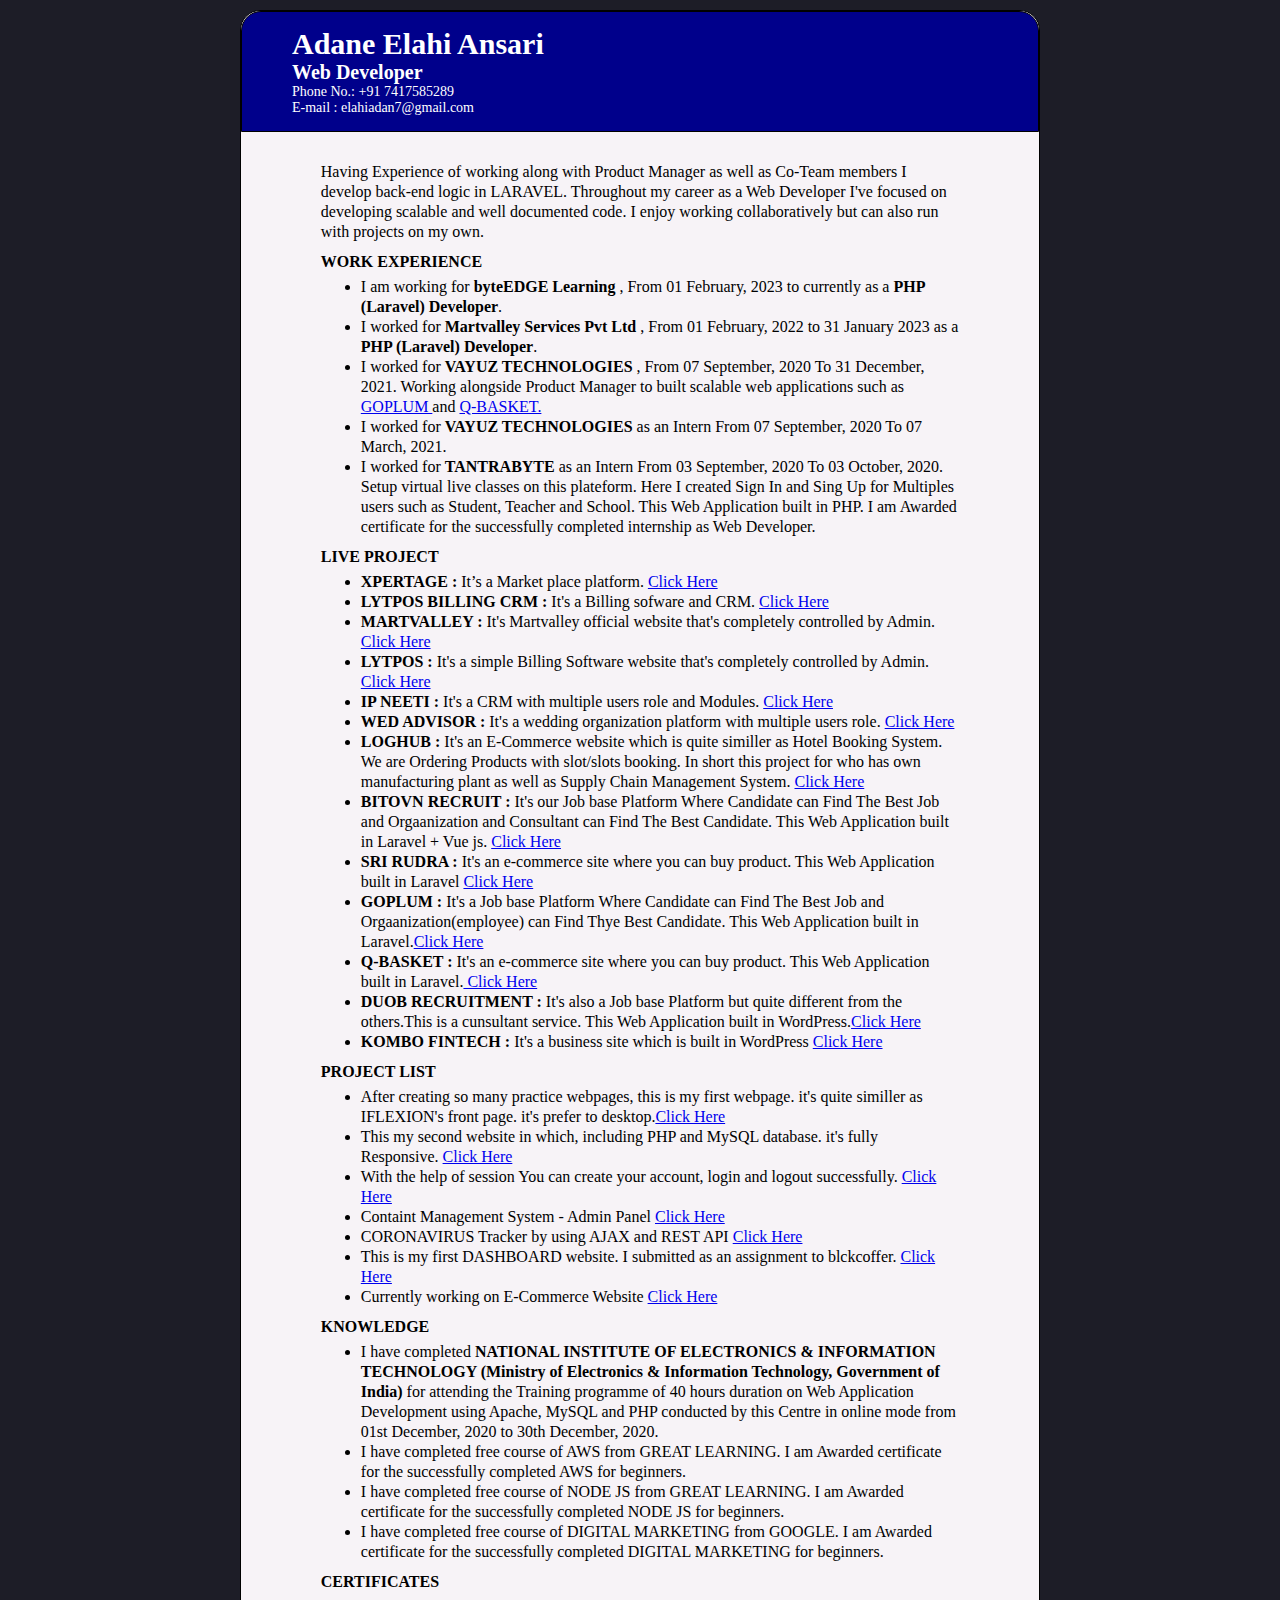
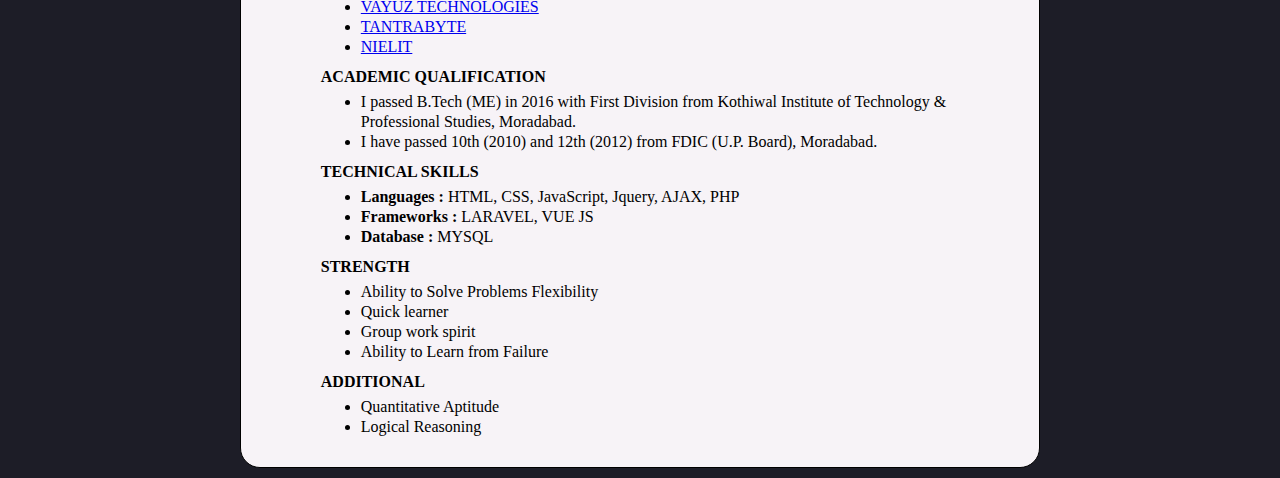
==== index.html @ 5b41b4cd "032124" ====
<!DOCTYPE html>
<html lang="en">

<head>
    <meta charset="UTF-8">
    <meta name="viewport" content="width=device-width, initial-scale=1.0">
    <link rel="stylesheet" href="resume.css">
    <title>Resume</title>
</head>

<body>
    <div class="container">
        <div class="header">
            <div class="subheader">
                <h2>Adane Elahi Ansari</h2>
                <h4>Web Developer</h4>
                <ul>
                    <li>Phone No.: +91 7417585289</li>
                    <li>E-mail : elahiadan7@gmail.com</li>
                </ul>
            </div>
        </div>
        <div class="resume">
            <div class="section">
                <p>Having Experience of working along with Product Manager as well as Co-Team members I develop back-end
                    logic in LARAVEL. Throughout my career as a Web Developer I've focused on developing scalable and
                    well documented code. I enjoy working collaboratively but can also run with projects on my own.</p>

            </div>
            <div class="section">
                <h4>WORK EXPERIENCE</h4>
                <ul>
                    <li>I am working for <b> byteEDGE Learning </b>, From 01 February, 2023 to currently as a
                        <b>PHP (Laravel) Developer</b>.
                    </li>
                    <li>I worked for <b> Martvalley Services Pvt Ltd </b>, From 01 February, 2022 to 31 January 2023 as a
                        <b>PHP (Laravel) Developer</b>.
                    </li>
                    <li>I worked for <b> VAYUZ TECHNOLOGIES </b> , From 07 September, 2020 To 31 December, 2021. Working alongside
                        Product Manager to built scalable web applications such as <a target="_blanck"
                            href="https://goplum.io/">GOPLUM </a> and <a target="_blanck" href="https://q-basket.com/">
                            Q-BASKET. </a> </li>
                    <li>I worked for <b> VAYUZ TECHNOLOGIES </b> as an Intern From 07 September, 2020 To 07 March, 2021.</li>
                    <li>I worked for <b> TANTRABYTE </b> as an Intern From 03 September, 2020 To 03 October, 2020. Setup virtual
                        live classes on this plateform. Here I created Sign In and Sing Up for Multiples users such as
                        Student, Teacher and School. This Web Application built in PHP. I am Awarded certificate for the
                        successfully completed internship as Web Developer.</li>
                </ul>
            </div>

            <div class="section">
                <h4>LIVE PROJECT</h4>
                <ul>
                    <li> <b> XPERTAGE : </b> It’s a Market place platform. <a target="_blanck"
                            href="https://www.xpertage.com/">Click Here </a></li>
                    <li> <b> LYTPOS BILLING CRM : </b> It's a Billing sofware and CRM. <a target="_blanck"
                            href="https://app.lytpos.com/login">Click Here </a></li>

                    <li> <b>MARTVALLEY : </b> It's Martvalley official website that's completely controlled by Admin. <a
                            target="_blanck" href="https://mvs.martvalley.com/">Click Here </a></li>

                    <li> <b>LYTPOS : </b> It's a simple Billing Software website that's completely controlled by Admin.
                        <a target="_blanck" href="https://lytpos.com/">Click Here </a>
                    </li>

                    <li> <b> IP NEETI : </b> It's a CRM with multiple users role and Modules. <a target="_blanck"
                            href="https://www.ipneeti.com/">Click Here </a></li>

                    <li> <b> WED ADVISOR : </b> It's a wedding organization platform with multiple users role. <a
                            target="_blanck" href="https://wed-advisor.com/">Click Here</a></li>

                    <li> <b> LOGHUB : </b> It's an E-Commerce website which is quite similler as Hotel Booking System.
                        We are Ordering Products with slot/slots booking. In short this project for who has own
                        manufacturing plant as well as Supply Chain Management System. <a target="_blanck"
                            href="https://tms.log-hub.com/">Click Here </a></li>

                    <li> <b> BITOVN RECRUIT : </b> It's our Job base Platform Where Candidate can Find The Best Job and
                        Orgaanization and Consultant can Find The Best Candidate. This Web Application built in Laravel
                        + Vue js. <a target="_blanck" href="http://bitovnrecruit.bitovn.com/">Click Here </a></li>

                    <li> <b> SRI RUDRA : </b> It's an e-commerce site where you can buy product. This Web Application
                        built in Laravel <a target="_blanck" href="https://srirudra.com/">Click Here </a></li>

                    <li> <b> GOPLUM : </b> It's a Job base Platform Where Candidate can Find The Best Job and
                        Orgaanization(employee) can Find Thye Best Candidate. This Web Application built in Laravel.<a
                            target="_blanck" href="https://goplum.io/">Click Here </a></li>

                    <li> <b> Q-BASKET : </b> It's an e-commerce site where you can buy product. This Web Application
                        built in Laravel.<a target="_blanck" href="https://q-basket.com/"> Click Here </a></li>

                    <li> <b> DUOB RECRUITMENT : </b> It's also a Job base Platform but quite different from the
                        others.This is a cunsultant service. This Web Application built in WordPress.<a
                            href="https://duobrecruitment.com/">Click Here </a></li>

                    <li> <b> KOMBO FINTECH : </b> It's a business site which is built in WordPress <a target="_blanck"
                            href="https://kombofintech.com/">Click Here </a></li>

                </ul>
            </div>

            <div class="section">
                <h4>PROJECT LIST</h4>
                <ul>
                    <li>After creating so many practice webpages, this is my first webpage. it's quite similler as
                        IFLEXION's front page. it's prefer to desktop.<a target="_blanck"
                            href="http://adanelahi.ml/first/">Click Here </a></li>
                    <li>This my second website in which, including PHP and MySQL database. it's fully Responsive. <a
                            target="_blanck" href="http://adanelahi.ml/eid/project_one.php"> Click Here </a></li>
                    <li>With the help of session You can create your account, login and logout successfully. <a
                            target="_blanck" href="http://adanelahi.ml/login/project_two.php">Click Here </a></li>
                    <li> Containt Management System - Admin Panel <a target="_blanck"
                            href="http://adanelahi.ml/admin/table.php">Click Here </a></li>
                    <li> CORONAVIRUS Tracker by using AJAX and REST API <a target="_blanck"
                            href="http://adanelahi.ml/covid19">Click Here </a></li>
                    <li> This is my first DASHBOARD website. I submitted as an assignment to blckcoffer. <a
                            target="_blanck" href="http://adanelahi.ml/black">Click Here </a></li>
                    <li> Currently working on E-Commerce Website <a href="#">Click Here </a></li>
                </ul>
            </div>

            <div class="section">
                <h4>KNOWLEDGE</h4>
                <ul>
                    <li>I have completed <b> NATIONAL INSTITUTE OF ELECTRONICS & INFORMATION TECHNOLOGY (Ministry of
                            Electronics & Information Technology, Government of India) </b> for attending the Training
                        programme of 40 hours duration on Web Application Development using Apache, MySQL and PHP
                        conducted by this Centre in online mode from 01st December, 2020 to 30th December, 2020. </li>
                    <li>I have completed free course of AWS from GREAT LEARNING. I am Awarded certificate for the
                        successfully completed AWS for beginners. </li>
                    <li>I have completed free course of NODE JS from GREAT LEARNING. I am Awarded certificate for the
                        successfully completed NODE JS for beginners. </li>
                    <li>I have completed free course of DIGITAL MARKETING from GOOGLE. I am Awarded certificate for the
                        successfully completed DIGITAL MARKETING for beginners. </li>

                </ul>
            </div>

            <div class="section">
                <h4>CERTIFICATES</h4>
                <ul>
                    <li> <a href="certificate.html"> VAYUZ TECHNOLOGIES </a></li>
                    <li> <a href="certificate.html"> TANTRABYTE </a></li>
                    <li> <a href="certificate.html"> NIELIT </a></li>

                </ul>
            </div>


            <div class="section">
                <h4>ACADEMIC QUALIFICATION</h4>
                <ul>
                    <li>I passed B.Tech (ME) in 2016 with First Division from Kothiwal Institute of Technology &
                        Professional Studies, Moradabad.</li>
                    <li>I have passed 10th (2010) and 12th (2012) from FDIC (U.P. Board), Moradabad.</li>
                </ul>
            </div>

            <div class="section">
                <h4>TECHNICAL SKILLS</h4>
                <ul>
                    <li> <b> Languages : </b> HTML, CSS, JavaScript, Jquery, AJAX, PHP</li>
                    <li> <b> Frameworks : </b> LARAVEL, VUE JS</li>
                    <li> <b> Database : </b> MYSQL</li>

                </ul>
            </div>
            <div class="section">
                <h4>STRENGTH</h4>
                <ul>
                    <li>Ability to Solve Problems Flexibility</li>
                    <li>Quick learner</li>
                    <li>Group work spirit</li>
                    <li>Ability to Learn from Failure</li>
                </ul>
            </div>
            <div class="section">
                <h4>ADDITIONAL</h4>
                <ul>
                    <li>Quantitative Aptitude</li>
                    <li>Logical Reasoning</li>
                </ul>
            </div>
        </div>
    </div>
</body>

</html>
---- resume.css ----
*{
    margin: 0px;
    padding: 0px;
    box-sizing: border-box;
}

body{
    background-color: rgb(29, 29, 39);
    margin: 10px 0px;
}

.container{
    border: 1px solid black;
    width: 800px;
    height: 100%;
    margin: auto;
    background-color: rgb(247, 243, 247);
    border-radius: 20px;
    
}
.resume{
    padding: 20px 0px;
    width: 80%;
    height: 100%;
    margin: auto;
    line-height: 20px;
}
.resume h4{
    margin-bottom: 5px;
}
.section{
    margin: 10px 0px;
}

.resume ul li{
    margin-left: 40px;
}

.header{
    border: 1px solid black;
    background-color: darkblue;
    border-top-left-radius: 20px;
    border-top-right-radius: 20px;
    color: white;
}
.subheader{
    margin: 15px 50px;
    font-size: 20px;
}

.header ul li{
    list-style: none;
    font-size: 14px;
    /* padding-top: 3px; */
}
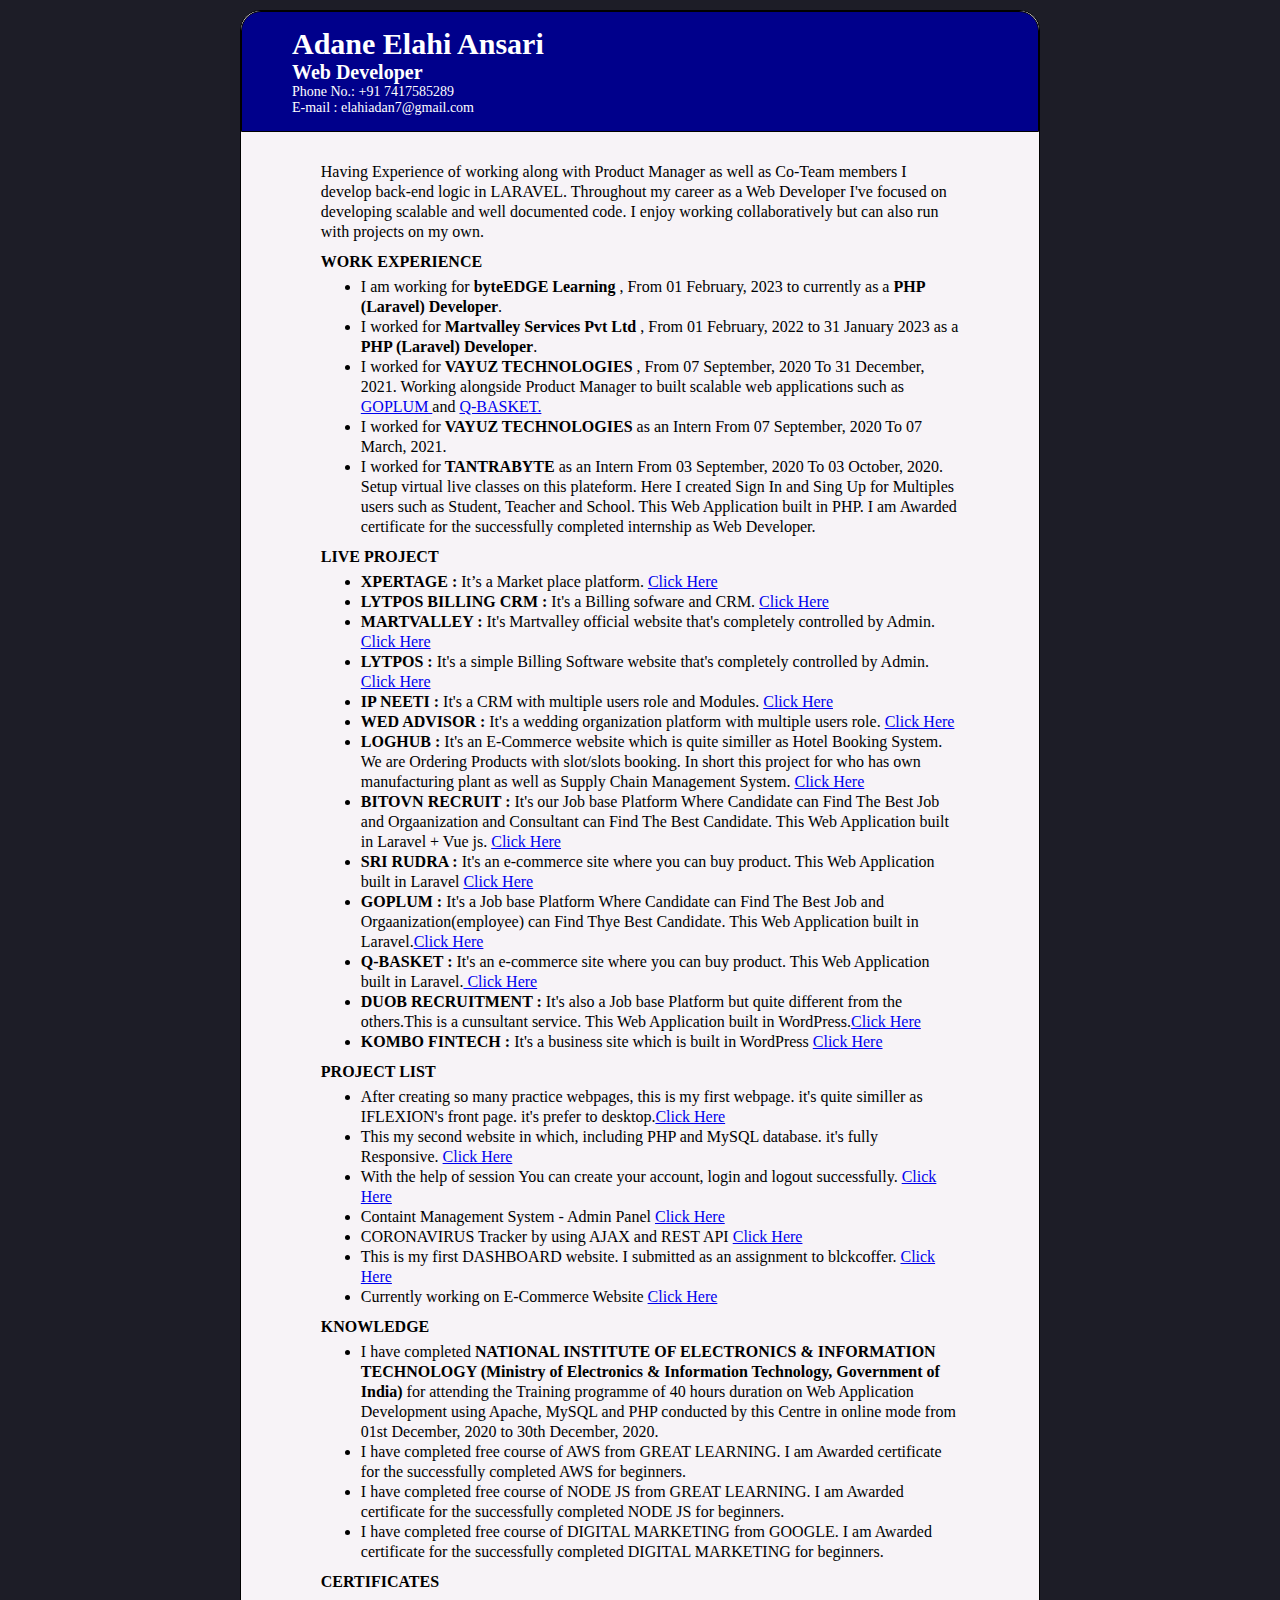
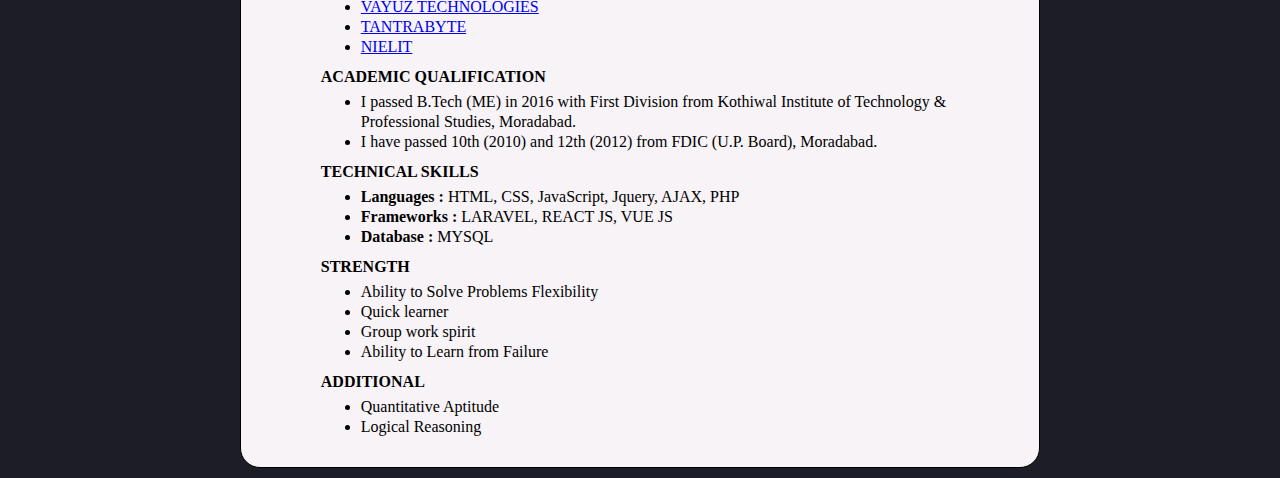
==== commit b207fc0c: "certificates added" ====
--- a/index.html
+++ b/index.html
@@ -5,7 +5,7 @@
     <meta charset="UTF-8">
     <meta name="viewport" content="width=device-width, initial-scale=1.0">
     <link rel="stylesheet" href="resume.css">
-    <title>Resume</title>
+    <title>Resume | Adane Elahi Ansari</title>
 </head>
 
 <body>
@@ -15,8 +15,9 @@
                 <h2>Adane Elahi Ansari</h2>
                 <h4>Web Developer</h4>
                 <ul>
-                    <li>Phone No.: +91 7417585289</li>
-                    <li>E-mail : elahiadan7@gmail.com</li>
+                    
+                    <li>Phone No.: <a href="tel:+91 7417585289" style="color: white; text-decoration: none;">+91 7417585289</a></li>
+                    <li>E-mail : <a href="mailto:elahiadan7@gmail.com" style="color: white; text-decoration: none;">elahiadan7@gmail.com</a></li>
                 </ul>
             </div>
         </div>
@@ -159,7 +160,7 @@
                 <h4>TECHNICAL SKILLS</h4>
                 <ul>
                     <li> <b> Languages : </b> HTML, CSS, JavaScript, Jquery, AJAX, PHP</li>
-                    <li> <b> Frameworks : </b> LARAVEL, VUE JS</li>
+                    <li> <b> Frameworks : </b> LARAVEL, REACT JS, VUE JS</li>
                     <li> <b> Database : </b> MYSQL</li>
 
                 </ul>
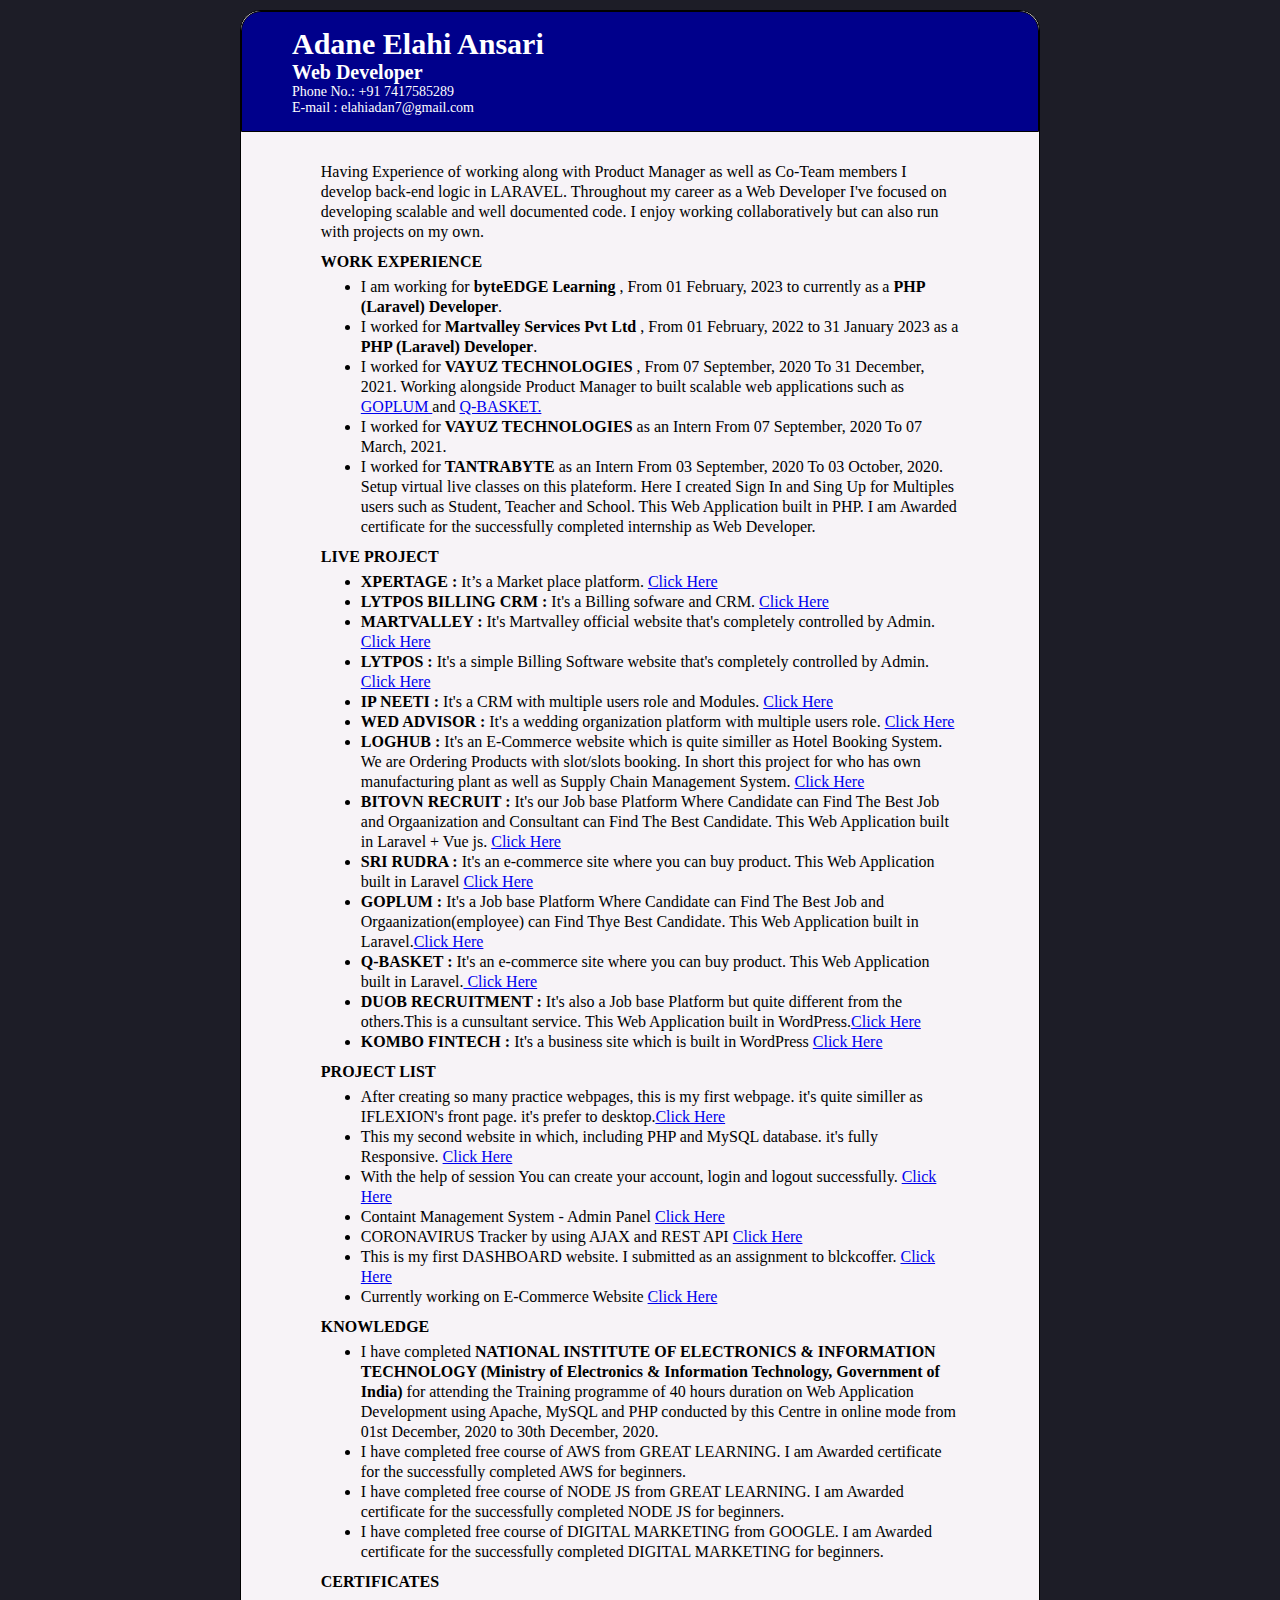
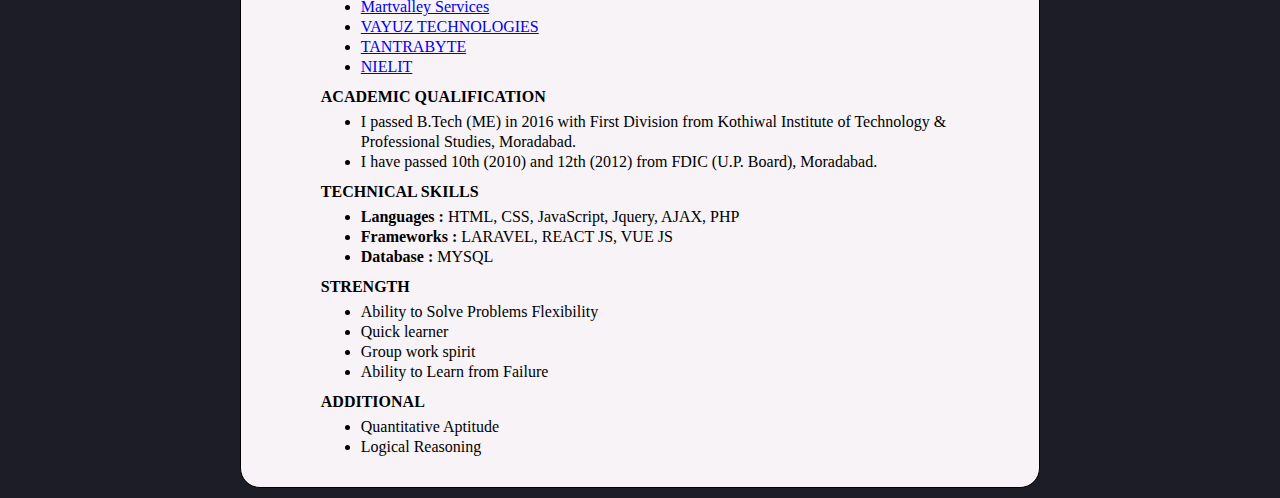
==== commit 54fd95ef: "certificates added1" ====
--- a/index.html
+++ b/index.html
@@ -139,6 +139,7 @@
             <div class="section">
                 <h4>CERTIFICATES</h4>
                 <ul>
+                    <li> <a href="certificate.html"> Martvalley Services </a></li>
                     <li> <a href="certificate.html"> VAYUZ TECHNOLOGIES </a></li>
                     <li> <a href="certificate.html"> TANTRABYTE </a></li>
                     <li> <a href="certificate.html"> NIELIT </a></li>
